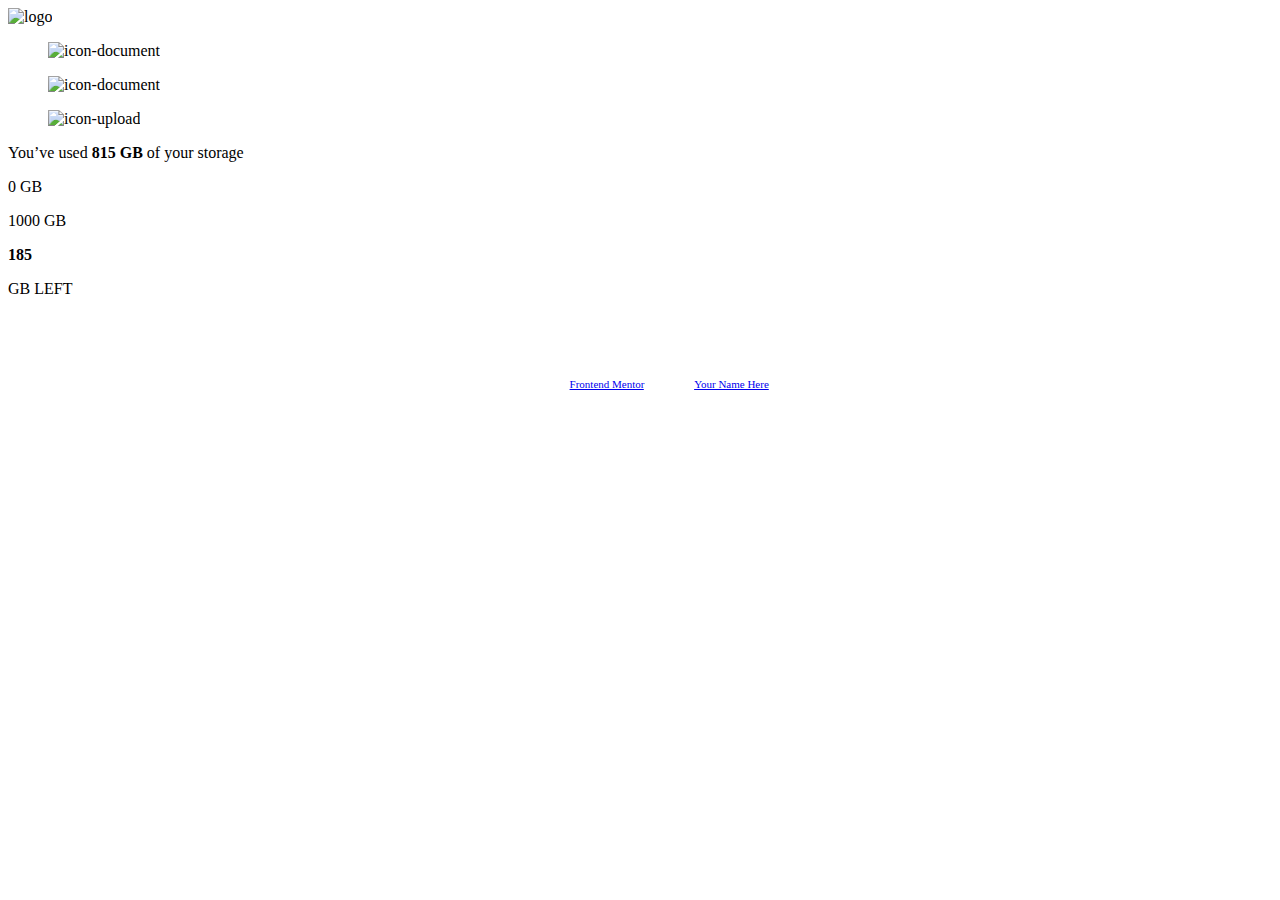
==== 09-fylo-data-storage-component-master/index.html @ 789876d6 "Up challenge 09, just design mobile finesh" ====
<!DOCTYPE html>
<html lang="en">

<head>
  <meta charset="UTF-8">
  <meta name="viewport" content="width=device-width, initial-scale=1.0">
  <!-- displays site properly based on user's device -->

  <link rel="icon" type="image/png" sizes="32x32" href="./images/favicon-32x32.png">
  <link rel="stylesheet" href="/CSS/style.css">
  <title>Frontend Mentor | Fylo data storage component</title>

  <!-- Feel free to remove these styles or customise in your own stylesheet 👍 -->
  <style>
    .attribution {
      font-size: 11px;
      text-align: center;
      color: #fff;
      margin-top: 80px;
    }
  </style>
</head>

<body>
  <main>
    <div id="box-1">
      <img src="/images/logo.svg" alt="logo" class="logo">
      <div class="files">
        <figure>
          <img src="/images/icon-document.svg" alt="icon-document">
        </figure>
        <figure>
          <img src="/images/icon-folder.svg" alt="icon-document">
        </figure>
        <figure>
          <img src="/images/icon-upload.svg" alt="icon-upload">
        </figure>
      </div>
    </div>
    <div id="box-2">
      <p>You’ve used <b>815 GB</b> of your storage</p>
      <div class="loading">
        <div class="gradient">
          <div class="ball"></div>
        </div>
      </div>
      <div class="data">
        <p class="space">0 GB</p>
        <p>1000 GB</p>
      </div>

      <div class="total">
        <b>185</b>
        <p>GB LEFT</p>
      </div>
    </div>
  </main>

  <div class="attribution">
    Challenge by <a href="https://www.frontendmentor.io?ref=challenge" target="_blank">Frontend Mentor</a>.
    Coded by <a href="#">Your Name Here</a>.
  </div>

</body>

</html>
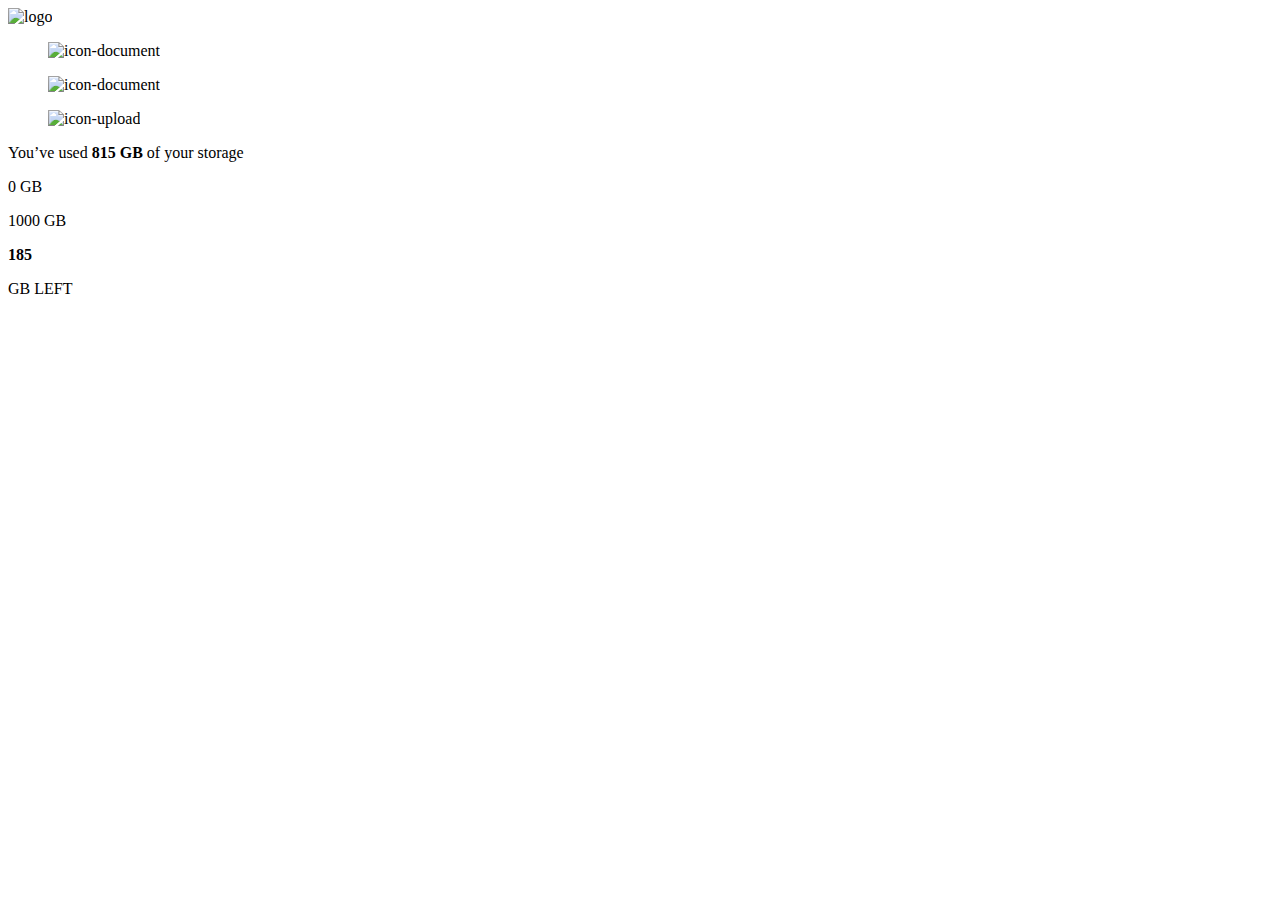
==== commit 145053b1: "Finished desktop design" ====
--- a/09-fylo-data-storage-component-master/index.html
+++ b/09-fylo-data-storage-component-master/index.html
@@ -17,6 +17,12 @@
       text-align: center;
       color: #fff;
       margin-top: 80px;
+    }
+
+    .attribution a {
+      color: inherit;
+      text-decoration: none;
+      font-weight: bold;
     }
   </style>
 </head>
@@ -38,14 +44,14 @@
       </div>
     </div>
     <div id="box-2">
-      <p>You’ve used <b>815 GB</b> of your storage</p>
+      <p class="space">You’ve used <b>815 GB</b> of your storage</p>
       <div class="loading">
         <div class="gradient">
           <div class="ball"></div>
         </div>
       </div>
       <div class="data">
-        <p class="space">0 GB</p>
+        <p>0 GB</p>
         <p>1000 GB</p>
       </div>
 
@@ -58,7 +64,7 @@
 
   <div class="attribution">
     Challenge by <a href="https://www.frontendmentor.io?ref=challenge" target="_blank">Frontend Mentor</a>.
-    Coded by <a href="#">Your Name Here</a>.
+    Coded by <a href="https://www.frontendmentor.io/profile/Vbanety" target="_blank">Vinicius Batista</a>.
   </div>
 
 </body>
